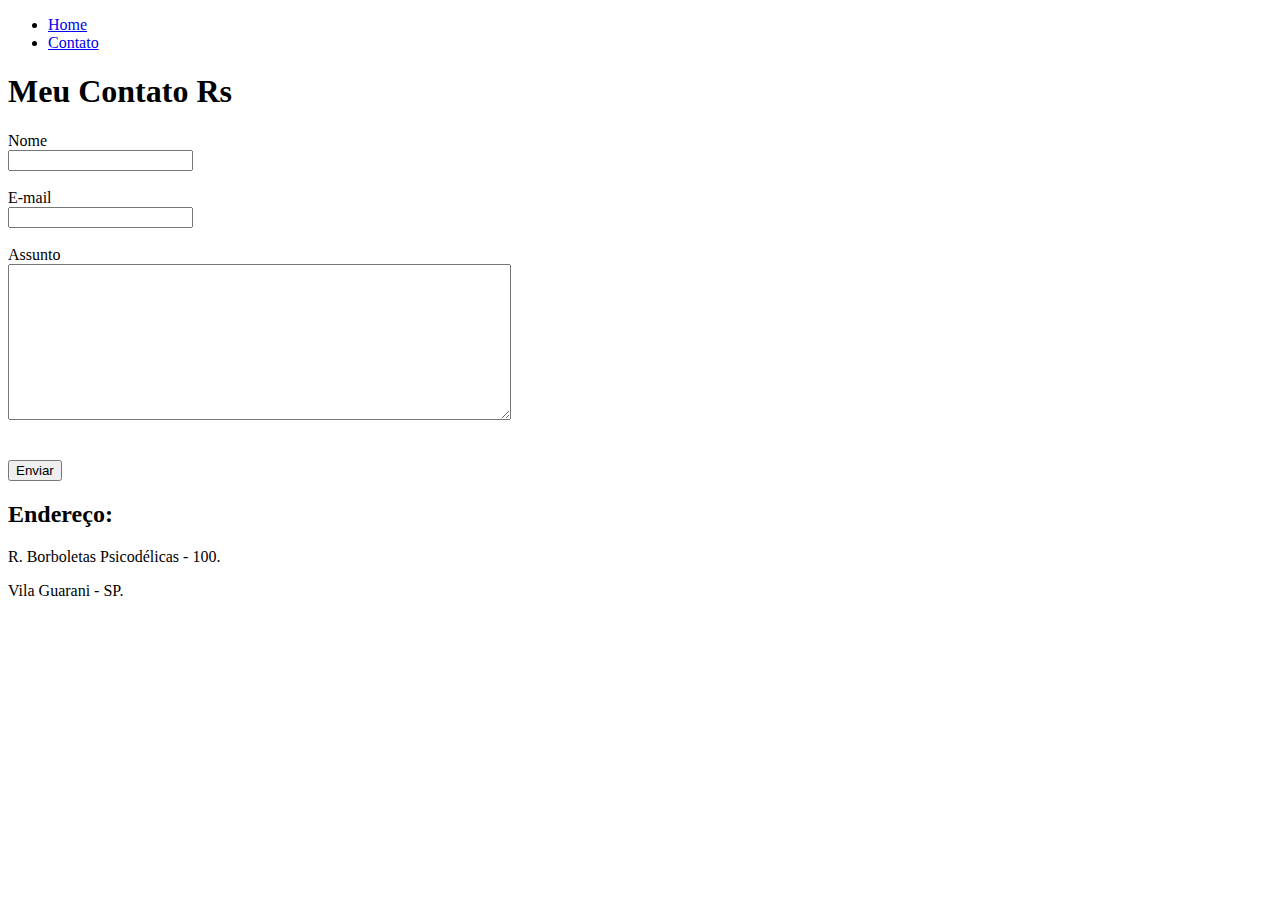
==== contato.html @ d28047b8 "[Feature Italo Task: conceitos de html]" ====
<!DOCTYPE html>
<html lang="pt-br">
  <head>
    <meta charset="UTF-8" />
    <meta http-equiv="X-UA-Compatible" content="IE=edge" />
    <meta name="viewport" content="width=device-width, initial-scale=1.0" />
    <title>Contato</title>
  </head>
  <body>
    <ul>
      <li>
        <a href="index.html"> Home</a>
      </li>
      <li>
        <a href="contato.html"> Contato</a>
      </li>
    </ul>
    <h1>Meu Contato Rs</h1>

    <form>
      <label for="nome">Nome</label><br />
      <input type="text" id="nome" />
      <br />
      <br />
      <label for="email">E-mail</label><br />
      <input type="email" id="email" />
      <br />
      <br />
      <label for="assunto">Assunto</label><br />
      <textarea name="assunto" id="assunto" cols="60" rows="10"></textarea
      ><br />
      <br />
      <br />
      <button>Enviar</button>
    </form>
    <h2>Endereço:</h2>
    <p>R. Borboletas Psicodélicas - 100.</p>
    <p>Vila Guarani - SP.</p>
    <iframe
      src="https://www.google.com/maps/embed?pb=!1m18!1m12!1m3!1d3654.9956067859134!2d-46.64204034890245!3d-23.640328370324262!2m3!1f0!2f0!3f0!3m2!1i1024!2i768!4f13.1!3m3!1m2!1s0x94ce5ae5d3db2d53%3A0x7ec3273394495c01!2sR.%20Borboletas%20Psicod%C3%A9licas%2C%20100%20-%20Vila%20Guarani(Zona%20Sul)%2C%20S%C3%A3o%20Paulo%20-%20SP%2C%2004313-110!5e0!3m2!1spt-BR!2sbr!4v1634774923845!5m2!1spt-BR!2sbr"
      width="400"
      height="250"
      style="border: 0"
      allowfullscreen=""
      loading="lazy"
    ></iframe>
  </body>
</html>
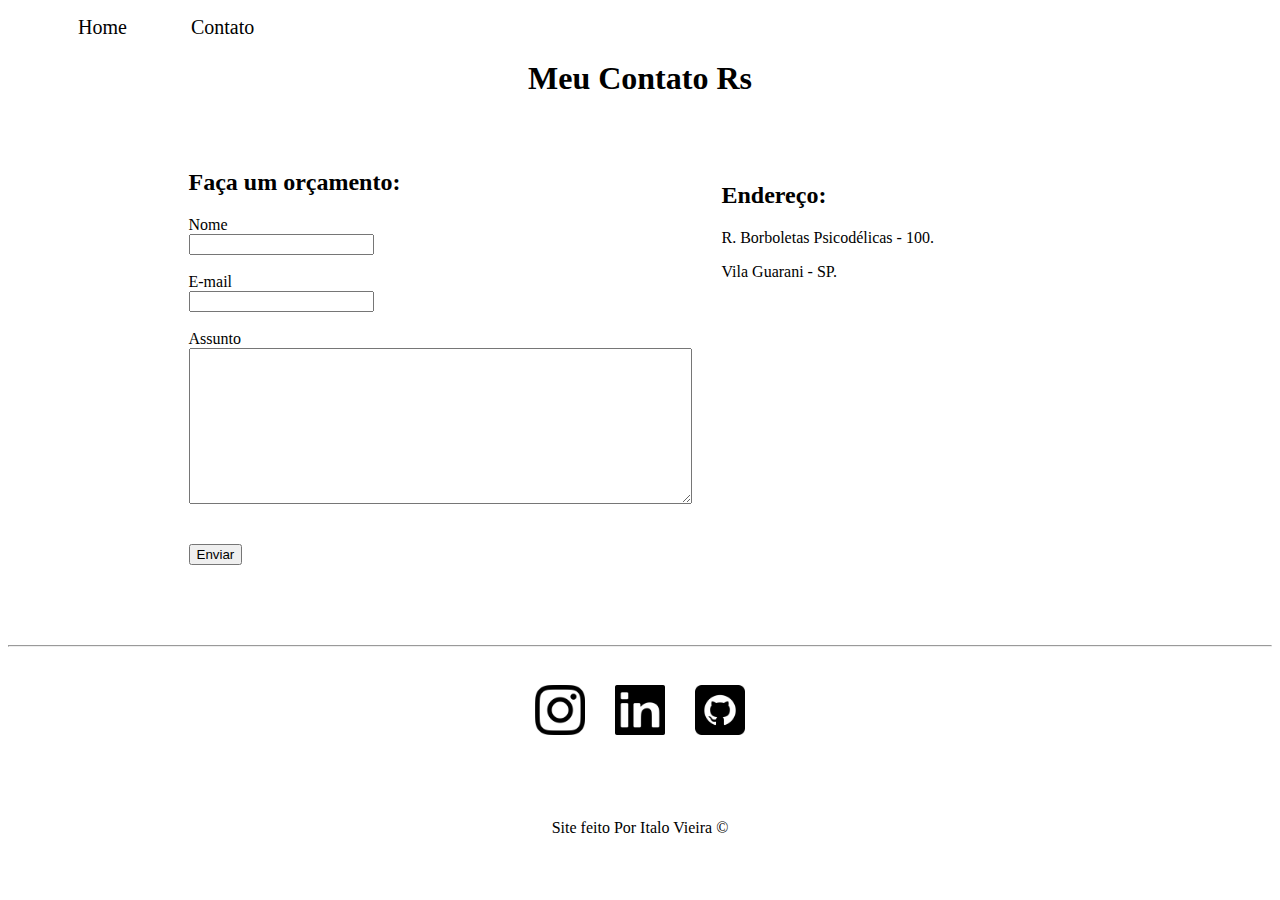
==== commit 769e3cac: "[Feature Italo Task: Implementação de todo o estilo do site por css]" ====
--- a/contato.html
+++ b/contato.html
@@ -5,44 +5,74 @@
     <meta http-equiv="X-UA-Compatible" content="IE=edge" />
     <meta name="viewport" content="width=device-width, initial-scale=1.0" />
     <title>Contato</title>
+    <link rel="stylesheet" href="assets/css/style.css">
   </head>
   <body>
-    <ul>
+    <nav class="Barra-de-navegação">    
+      <ul id="menu">
       <li>
         <a href="index.html"> Home</a>
       </li>
       <li>
         <a href="contato.html"> Contato</a>
       </li>
-    </ul>
-    <h1>Meu Contato Rs</h1>
+    </ul></nav>
+    <h1 class="center">Meu Contato Rs</h1>
 
-    <form>
-      <label for="nome">Nome</label><br />
-      <input type="text" id="nome" />
-      <br />
-      <br />
-      <label for="email">E-mail</label><br />
-      <input type="email" id="email" />
-      <br />
-      <br />
-      <label for="assunto">Assunto</label><br />
-      <textarea name="assunto" id="assunto" cols="60" rows="10"></textarea
-      ><br />
-      <br />
-      <br />
-      <button>Enviar</button>
-    </form>
-    <h2>Endereço:</h2>
-    <p>R. Borboletas Psicodélicas - 100.</p>
-    <p>Vila Guarani - SP.</p>
-    <iframe
-      src="https://www.google.com/maps/embed?pb=!1m18!1m12!1m3!1d3654.9956067859134!2d-46.64204034890245!3d-23.640328370324262!2m3!1f0!2f0!3f0!3m2!1i1024!2i768!4f13.1!3m3!1m2!1s0x94ce5ae5d3db2d53%3A0x7ec3273394495c01!2sR.%20Borboletas%20Psicod%C3%A9licas%2C%20100%20-%20Vila%20Guarani(Zona%20Sul)%2C%20S%C3%A3o%20Paulo%20-%20SP%2C%2004313-110!5e0!3m2!1spt-BR!2sbr!4v1634774923845!5m2!1spt-BR!2sbr"
-      width="400"
-      height="250"
-      style="border: 0"
-      allowfullscreen=""
-      loading="lazy"
-    ></iframe>
+    <div class="flex-container mb-50">
+      <div class="p-30">
+        <form class="borda">
+          <h2>Faça um orçamento:</h2>
+          <label for="nome">Nome</label><br />
+          <input type="text" id="nome" />
+          <br />
+          <br />
+          <label for="email">E-mail</label><br />
+          <input type="email" id="email" />
+          <br />
+          <br />
+          <label for="assunto">Assunto</label><br />
+          <textarea name="assunto" id="assunto" cols="60" rows="10"></textarea
+          ><br />
+          <br />
+          <br />
+          <button>Enviar</button>
+        </form>
+</div>
+<div>
+  <h2>Endereço:</h2>
+<p>R. Borboletas Psicodélicas - 100.</p>
+<p>Vila Guarani - SP.</p>
+
+  <iframe
+src="https://www.google.com/maps/embed?pb=!1m18!1m12!1m3!1d3654.9956067859134!2d-46.64204034890245!3d-23.640328370324262!2m3!1f0!2f0!3f0!3m2!1i1024!2i768!4f13.1!3m3!1m2!1s0x94ce5ae5d3db2d53%3A0x7ec3273394495c01!2sR.%20Borboletas%20Psicod%C3%A9licas%2C%20100%20-%20Vila%20Guarani(Zona%20Sul)%2C%20S%C3%A3o%20Paulo%20-%20SP%2C%2004313-110!5e0!3m2!1spt-BR!2sbr!4v1634774923845!5m2!1spt-BR!2sbr"
+width="400"
+height="250"
+style="border: 0"
+allowfullscreen=""
+loading="lazy"
+></iframe>
+</div>
+    </div>
+    <hr>
+    <footer>
+      <div class="flex-container mb-50">
+        <a href="https://www.instagram.com" target="“_blank”">
+          <img class="tm-ft-rede-social p-30" src="assets/img/logos/instagram.png" alt="Logo do instagram" />
+        </a>
+  
+        <a href="https://www.linkedin.com/in/italo-vieira-600973208/ target=“_blank”"><img class="tm-ft-rede-social"
+            src="assets/img/logos/logotipo-do-linkedin-square.png" alt="Logo do instagramLogo do linkdin" />
+        </a>
+  
+        <a href="https://github.com/heiitalo target=“_blank”"><img class="tm-ft-rede-social p-30"
+            src="assets/img/logos/github.png" alt="Logo do instagramLogo do linkdin" />
+        </a>
+      </div>
+      <p class="center">Site feito Por Italo Vieira &copy;</p>
+    </footer>
+    
+   
+    
   </body>
 </html>
--- a/assets/css/style.css
+++ b/assets/css/style.css
@@ -0,0 +1,46 @@
+
+/*
+Estilos da pagina index.html
+*/
+
+.center{
+    text-align: center;
+}
+
+.flex-container{
+    display: flex;
+    flex-flow: row ;
+    justify-content: center;
+    align-items: center;
+}
+
+#menu li {
+     display: inline;
+     padding: 30px;
+     text-decoration: none;
+}
+#menu li a{
+    text-decoration:none;  
+    color: black;
+    font-size: 20px;
+}
+#menu li a:hover{
+color: grey;
+}
+.p-30{
+    padding: 30px;
+}
+.br-50{
+    border-radius: 50%;
+}
+.tm-ft-rede-social{
+    width: 50px;
+    height: 50px;
+}
+
+.mb-50{
+    margin-bottom: 50px;
+}
+.justify{
+    text-align: justify;
+}
